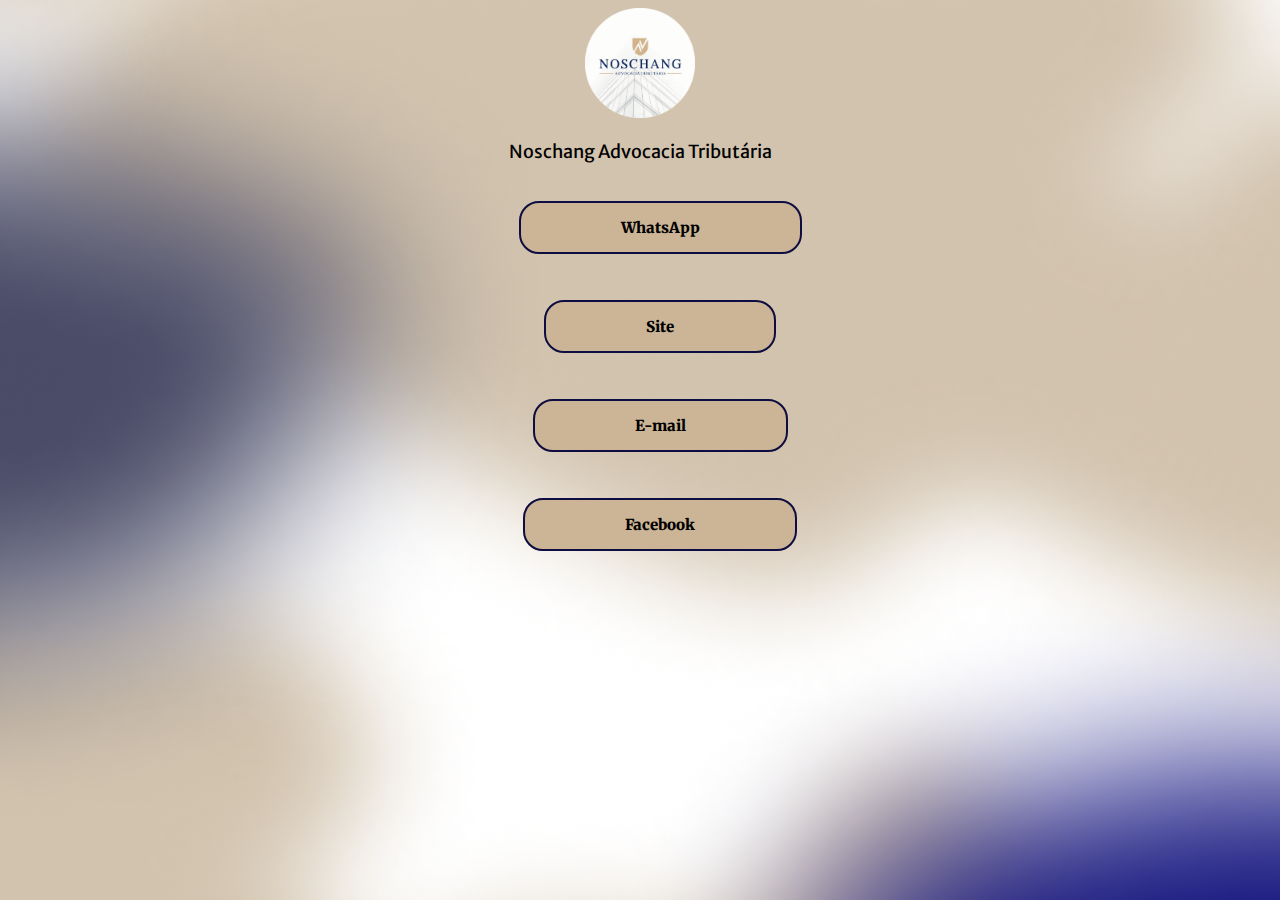
==== escritorio.html @ faa99acd "inicio" ====
<!DOCTYPE html>
    <html lang="pt-br">

<head>
    

    <title>Linktree-NAT</title>
    <link rel="stylesheet" href="escritorio.css">


</head>


<body>
    <div id="topo">

        <img src="./cabeça.png">

        <link rel="preconnect" href="https://fonts.googleapis.com">
        <link rel="preconnect" href="https://fonts.gstatic.com" crossorigin>
        <link href="https://fonts.googleapis.com/css2?family=Merriweather+Sans:wght@800&display=swap" rel="stylesheet">

        <p>Noschang Advocacia Tributária</p>
    </div>



        

    <ul class="links">


    <link rel="preconnect" href="https://fonts.googleapis.com">
    <link rel="preconnect" href="https://fonts.gstatic.com" crossorigin>
    <link href="https://fonts.googleapis.com/css2?family=Merriweather&display=swap" rel="stylesheet">

        <li>
            <a href="https://api.whatsapp.com/send?phone=5544998150060">WhatsApp</a>
        </li>

        <li> 
            <a href="https://www.noschangadvocaciatributaria.com/">Site</a>
        </li>

        <li>
            <a href="https://criarmeulink.com.br/u/1689707446">E-mail</a>
        </li>

        <li>
            <a href="https://www.facebook.com/noschangadvocaciatributaria">Facebook</a>
        </li>

    </ul>




</body>



</html>
---- escritorio.css ----
body {
    background-image: url(./background.png);
    background-repeat: no-repeat;
    background-position: center;
    

}


#topo {
    text-align: center;
    position: center;
    
}

#topo img {
height: 110px;
width: 110px;
position: center;

}

#topo p {
    font-family: 'Merriweather Sans', sans-serif;
    font-size: 18px;
    position: center;
}




ul {
    list-style: none;
    position: center;
    display:flex;
    text-align: center;
    margin-top: 55px;
    flex-direction: column;
    gap: 80px;
    justify-content: center;
    
    
  
    
}


ul li a {
    
    position: center;
    font-family: 'Merriweather', serif;
    font-size:15px;
    text-decoration: none;
    color:black;
    font-weight: 1000;
    


    padding: 15px 100px;
    border: 2px solid #0E0D41;
    border-radius: 20px;
    background: #CCB596;

    




    
    



}
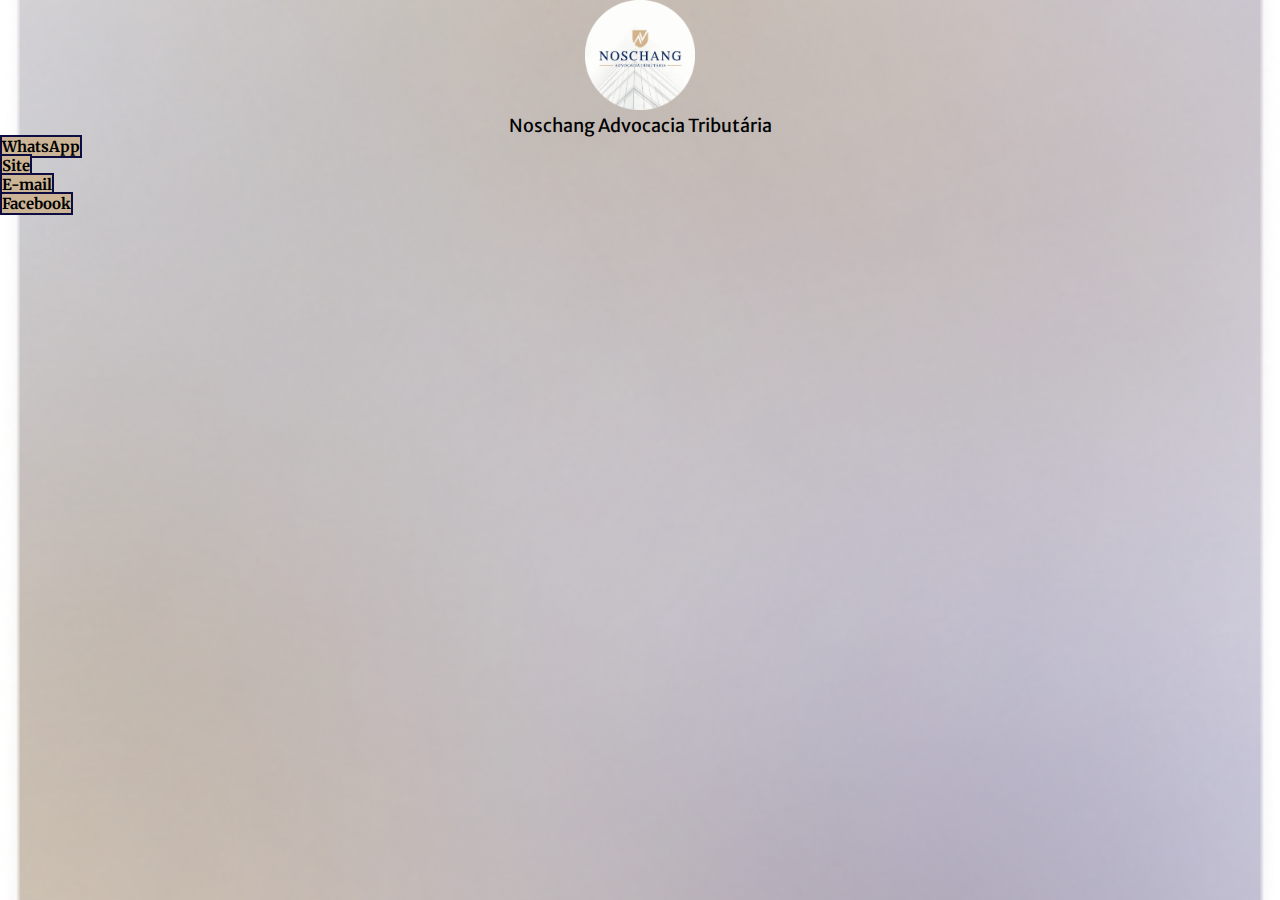
==== commit 002bdb96: "alteraçoes rodrigo" ====
--- a/escritorio.html
+++ b/escritorio.html
@@ -8,6 +8,14 @@
     <link rel="stylesheet" href="escritorio.css">
 
 
+    <link rel="preconnect" href="https://fonts.googleapis.com">
+    <link rel="preconnect" href="https://fonts.gstatic.com" crossorigin>
+    <link href="https://fonts.googleapis.com/css2?family=Merriweather+Sans:wght@800&display=swap" rel="stylesheet">
+
+    <link rel="preconnect" href="https://fonts.googleapis.com">
+    <link rel="preconnect" href="https://fonts.gstatic.com" crossorigin>
+    <link href="https://fonts.googleapis.com/css2?family=Merriweather&display=swap" rel="stylesheet">
+
 </head>
 
 
@@ -16,10 +24,7 @@
 
         <img src="./cabeça.png">
 
-        <link rel="preconnect" href="https://fonts.googleapis.com">
-        <link rel="preconnect" href="https://fonts.gstatic.com" crossorigin>
-        <link href="https://fonts.googleapis.com/css2?family=Merriweather+Sans:wght@800&display=swap" rel="stylesheet">
-
+        
         <p>Noschang Advocacia Tributária</p>
     </div>
 
@@ -30,9 +35,7 @@
     <ul class="links">
 
 
-    <link rel="preconnect" href="https://fonts.googleapis.com">
-    <link rel="preconnect" href="https://fonts.gstatic.com" crossorigin>
-    <link href="https://fonts.googleapis.com/css2?family=Merriweather&display=swap" rel="stylesheet">
+    
 
         <li>
             <a href="https://api.whatsapp.com/send?phone=5544998150060">WhatsApp</a>
--- a/escritorio.css
+++ b/escritorio.css
@@ -1,7 +1,13 @@
+* {
+    margin:0px;
+    padding: 0px;
+    box-sizing: border-box;
+}
 body {
-    background-image: url(./background.png);
+    background-image: url(./fundo.png);
     background-repeat: no-repeat;
     background-position: center;
+    background-size: cover;
     
 
 }
@@ -31,17 +37,10 @@
 
 ul {
     list-style: none;
-    position: center;
     display:flex;
-    text-align: center;
-    margin-top: 55px;
     flex-direction: column;
-    gap: 80px;
     justify-content: center;
-    
-    
-  
-    
+
 }
 
 
@@ -52,25 +51,11 @@
     font-size:15px;
     text-decoration: none;
     color:black;
-    font-weight: 1000;
+    font-weight: bold;
     
-
-
-    padding: 15px 100px;
     border: 2px solid #0E0D41;
-    border-radius: 20px;
+    
     background: #CCB596;
-
-    
-
-
-
-
-    
-    
-
-
-
 }
 
 
